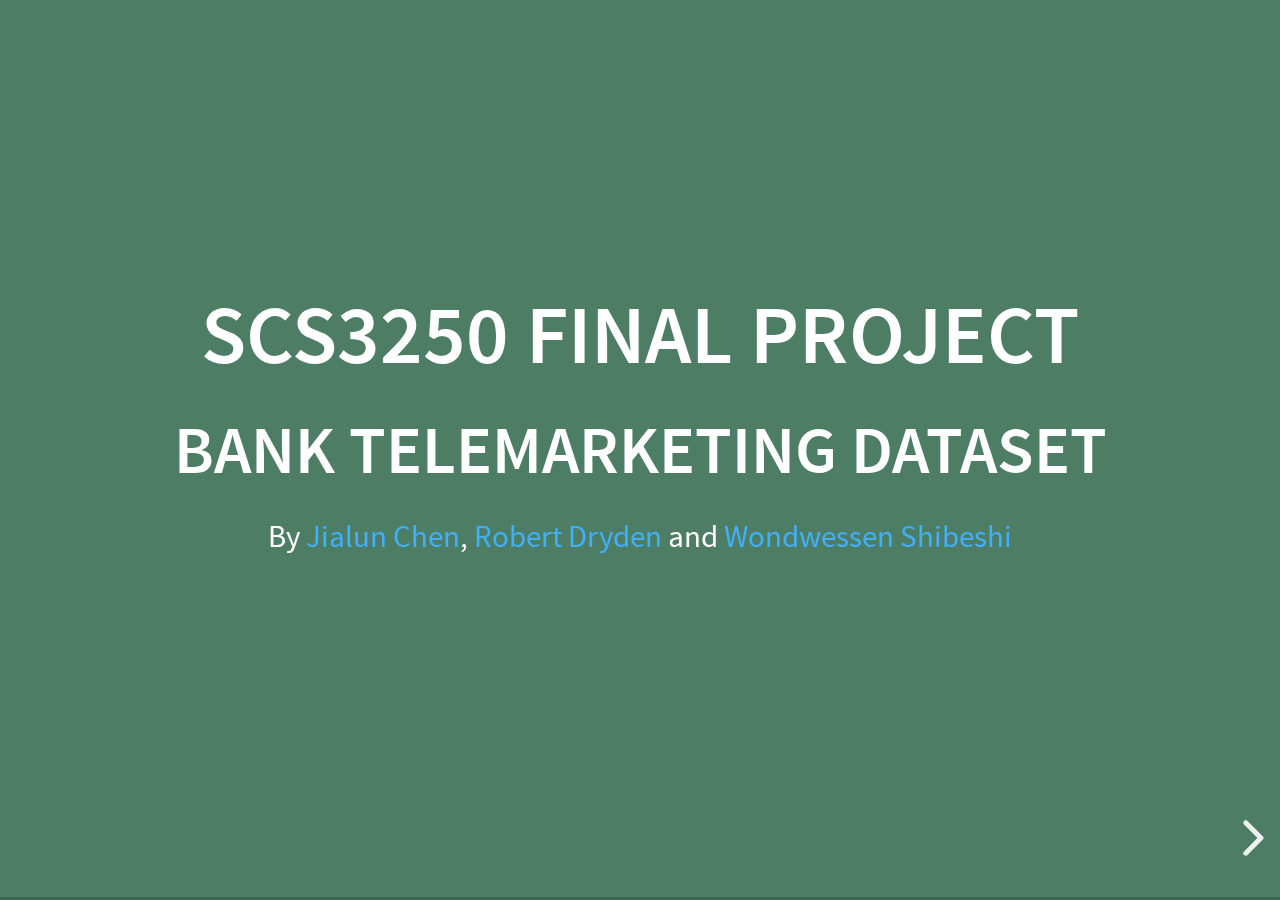
==== docs/demo.html @ 4cf7a30f "add slides" ====
<!doctype html>
<html lang="en">

	<head>
		<meta charset="utf-8">

		<title>reveal.js – The HTML Presentation Framework</title>

		<meta name="description" content="A framework for easily creating beautiful presentations using HTML">
		<meta name="author" content="Hakim El Hattab">

		<meta name="apple-mobile-web-app-capable" content="yes">
		<meta name="apple-mobile-web-app-status-bar-style" content="black-translucent">

		<meta name="viewport" content="width=device-width, initial-scale=1.0, maximum-scale=1.0, user-scalable=no">

		<link rel="stylesheet" href="css/reveal.css">
		<link rel="stylesheet" href="css/theme/black.css" id="theme">

		<!-- Theme used for syntax highlighting of code -->
		<link rel="stylesheet" href="lib/css/zenburn.css">

		<!-- Printing and PDF exports -->
		<script>
			var link = document.createElement( 'link' );
			link.rel = 'stylesheet';
			link.type = 'text/css';
			link.href = window.location.search.match( /print-pdf/gi ) ? 'css/print/pdf.css' : 'css/print/paper.css';
			document.getElementsByTagName( 'head' )[0].appendChild( link );
		</script>

		<!--[if lt IE 9]>
		<script src="lib/js/html5shiv.js"></script>
		<![endif]-->
	</head>

	<body>

		<div class="reveal">
			<!-- Any section element inside of this container is displayed as a slide -->
			<div class="slides">
				<section data-background="#4d7e65">
					<h2>SCS3250 Final Project</h2>
					<h3>Bank Telemarketing Dataset</h3>
					<p>
						<small>By <a href="https://github.com/JialunC">Jialun Chen</a>, <a href="https://github.com/rdryden">Robert Dryden</a> and <a href="https://github.com/wxeshetu">Wondwessen Shibeshi</a></small>
					</p>
				</section>

				<section>
					<h2>Data Exploration</h2>
					<h4>
						What is the problem?
					</h4>
					<p>
						Determining an effective telemarketing strategy by applying data analytics method on the given dataset.
					</p>
				</section>

				<section>
					<section>
						<h2>Data Modelling</h2>
						<p>Without Over Sampling</p>
						<table>
							<thead>
								<tr>
									<th>Classifier - Dataset</th>
									<th>Accuracy</th>
									<th>Precision</th>
									<th>Recall</th>
								</tr>
							</thead>
							<tbody>
								<tr>
									<td>GaussianNB - cv</td>
									<th>0.841809</th>
									<th>0.332868</th>
									<th>0.396829</th>
								</tr>
								<tr>
									<td>GaussianNB - test</td>
									<th>0.847514</th>
									<th>0.659615</th>
									<th>0.673890</th>
								</tr>
								<tr>
									<td>BernoulliNB - cv</td>
									<th>0.879972</th>
									<th>0.324123</th>
									<th>0.066098</th>
								</tr>
								<tr>
									<td>BernoulliNB - test</td>
									<th>0.878453</th>
									<th>0.731912</th>
									<th>0.543622</th>
								</tr>
								<tr>
									<td>BernoulliNB - cv</td>
									<th>0.879972</th>
									<th>0.324123</th>
									<th>0.066098</th>
								</tr>
								<tr>
									<td>BernoulliNB - test</td>
									<th>0.878453</th>
									<th>0.731912</th>
									<th>0.543622</th>
								</tr>
							</tbody>
						</table>
					</section>
					<section>
						<h2>Basement Level 1</h2>
						<p>Nested slides are useful for adding additional detail underneath a high level horizontal slide.</p>
					</section>
					<section>
						<h2>Basement Level 2</h2>
						<p>That's it, time to go back up.</p>
						<br>
						<a href="#/2">
							<img width="178" height="238" data-src="https://s3.amazonaws.com/hakim-static/reveal-js/arrow.png" alt="Up arrow" style="transform: rotate(180deg); -webkit-transform: rotate(180deg);">
						</a>
					</section>
				</section>

				<section>
					<h2>Slides</h2>
					<p>
						Not a coder? Not a problem. There's a fully-featured visual editor for authoring these, try it out at <a href="https://slides.com" target="_blank">https://slides.com</a>.
					</p>
				</section>

				<section>
					<section id="fragments">
						<h2>Fragments</h2>
						<p>Hit the next arrow...</p>
						<p class="fragment">... to step through ...</p>
						<p><span class="fragment">... a</span> <span class="fragment">fragmented</span> <span class="fragment">slide.</span></p>

						<aside class="notes">
							This slide has fragments which are also stepped through in the notes window.
						</aside>
					</section>
					<section>
						<h2>Fragment Styles</h2>
						<p>There's different types of fragments, like:</p>
						<p class="fragment grow">grow</p>
						<p class="fragment shrink">shrink</p>
						<p class="fragment fade-out">fade-out</p>
						<p>
							<span style="display: inline-block;" class="fragment fade-right">fade-right, </span>
							<span style="display: inline-block;" class="fragment fade-up">up, </span>
							<span style="display: inline-block;" class="fragment fade-down">down, </span>
							<span style="display: inline-block;" class="fragment fade-left">left</span>
						</p>
						<p class="fragment fade-in-then-out">fade-in-then-out</p>
						<p class="fragment fade-in-then-semi-out">fade-in-then-semi-out</p>
						<p>Highlight <span class="fragment highlight-red">red</span> <span class="fragment highlight-blue">blue</span> <span class="fragment highlight-green">green</span></p>
					</section>
				</section>
			</div>
		</div>

		<script src="lib/js/head.min.js"></script>
		<script src="js/reveal.js"></script>

		<script>

			// More info https://github.com/hakimel/reveal.js#configuration
			Reveal.initialize({
				controls: true,
				progress: true,
				history: true,
				center: true,

				transition: 'slide', // none/fade/slide/convex/concave/zoom

				// More info https://github.com/hakimel/reveal.js#dependencies
				dependencies: [
					{ src: 'lib/js/classList.js', condition: function() { return !document.body.classList; } },
					{ src: 'plugin/markdown/marked.js', condition: function() { return !!document.querySelector( '[data-markdown]' ); } },
					{ src: 'plugin/markdown/markdown.js', condition: function() { return !!document.querySelector( '[data-markdown]' ); } },
					{ src: 'plugin/highlight/highlight.js', async: true, callback: function() { hljs.initHighlightingOnLoad(); } },
					{ src: 'plugin/search/search.js', async: true },
					{ src: 'plugin/zoom-js/zoom.js', async: true },
					{ src: 'plugin/notes/notes.js', async: true }
				]
			});

		</script>

	</body>
</html>
---- docs/css/theme/black.css ----
/**
 * Black theme for reveal.js. This is the opposite of the 'white' theme.
 *
 * By Hakim El Hattab, http://hakim.se
 */
@import url(../../lib/font/source-sans-pro/source-sans-pro.css);
section.has-light-background, section.has-light-background h1, section.has-light-background h2, section.has-light-background h3, section.has-light-background h4, section.has-light-background h5, section.has-light-background h6 {
  color: #222; }

/*********************************************
 * GLOBAL STYLES
 *********************************************/
body {
  background: #222;
  background-color: #222; }

.reveal {
  font-family: "Source Sans Pro", Helvetica, sans-serif;
  font-size: 42px;
  font-weight: normal;
  color: #fff; }

::selection {
  color: #fff;
  background: #bee4fd;
  text-shadow: none; }

::-moz-selection {
  color: #fff;
  background: #bee4fd;
  text-shadow: none; }

.reveal .slides section,
.reveal .slides section > section {
  line-height: 1.3;
  font-weight: inherit; }

/*********************************************
 * HEADERS
 *********************************************/
.reveal h1,
.reveal h2,
.reveal h3,
.reveal h4,
.reveal h5,
.reveal h6 {
  margin: 0 0 20px 0;
  color: #fff;
  font-family: "Source Sans Pro", Helvetica, sans-serif;
  font-weight: 600;
  line-height: 1.2;
  letter-spacing: normal;
  text-transform: uppercase;
  text-shadow: none;
  word-wrap: break-word; }

.reveal h1 {
  font-size: 2.5em; }

.reveal h2 {
  font-size: 1.6em; }

.reveal h3 {
  font-size: 1.3em; }

.reveal h4 {
  font-size: 1em; }

.reveal h1 {
  text-shadow: none; }

/*********************************************
 * OTHER
 *********************************************/
.reveal p {
  margin: 20px 0;
  line-height: 1.3; }

/* Ensure certain elements are never larger than the slide itself */
.reveal img,
.reveal video,
.reveal iframe {
  max-width: 95%;
  max-height: 95%; }

.reveal strong,
.reveal b {
  font-weight: bold; }

.reveal em {
  font-style: italic; }

.reveal ol,
.reveal dl,
.reveal ul {
  display: inline-block;
  text-align: left;
  margin: 0 0 0 1em; }

.reveal ol {
  list-style-type: decimal; }

.reveal ul {
  list-style-type: disc; }

.reveal ul ul {
  list-style-type: square; }

.reveal ul ul ul {
  list-style-type: circle; }

.reveal ul ul,
.reveal ul ol,
.reveal ol ol,
.reveal ol ul {
  display: block;
  margin-left: 40px; }

.reveal dt {
  font-weight: bold; }

.reveal dd {
  margin-left: 40px; }

.reveal blockquote {
  display: block;
  position: relative;
  width: 70%;
  margin: 20px auto;
  padding: 5px;
  font-style: italic;
  background: rgba(255, 255, 255, 0.05);
  box-shadow: 0px 0px 2px rgba(0, 0, 0, 0.2); }

.reveal blockquote p:first-child,
.reveal blockquote p:last-child {
  display: inline-block; }

.reveal q {
  font-style: italic; }

.reveal pre {
  display: block;
  position: relative;
  width: 90%;
  margin: 20px auto;
  text-align: left;
  font-size: 0.55em;
  font-family: monospace;
  line-height: 1.2em;
  word-wrap: break-word;
  box-shadow: 0px 0px 6px rgba(0, 0, 0, 0.3); }

.reveal code {
  font-family: monospace;
  text-transform: none; }

.reveal pre code {
  display: block;
  padding: 5px;
  overflow: auto;
  max-height: 400px;
  word-wrap: normal; }

.reveal table {
  margin: auto;
  border-collapse: collapse;
  border-spacing: 0; }

.reveal table th {
  font-weight: bold; }

.reveal table th,
.reveal table td {
  text-align: left;
  padding: 0.2em 0.5em 0.2em 0.5em;
  border-bottom: 1px solid; }

.reveal table th[align="center"],
.reveal table td[align="center"] {
  text-align: center; }

.reveal table th[align="right"],
.reveal table td[align="right"] {
  text-align: right; }

.reveal table tbody tr:last-child th,
.reveal table tbody tr:last-child td {
  border-bottom: none; }

.reveal sup {
  vertical-align: super;
  font-size: smaller; }

.reveal sub {
  vertical-align: sub;
  font-size: smaller; }

.reveal small {
  display: inline-block;
  font-size: 0.6em;
  line-height: 1.2em;
  vertical-align: top; }

.reveal small * {
  vertical-align: top; }

/*********************************************
 * LINKS
 *********************************************/
.reveal a {
  color: #42affa;
  text-decoration: none;
  -webkit-transition: color .15s ease;
  -moz-transition: color .15s ease;
  transition: color .15s ease; }

.reveal a:hover {
  color: #8dcffc;
  text-shadow: none;
  border: none; }

.reveal .roll span:after {
  color: #fff;
  background: #068de9; }

/*********************************************
 * IMAGES
 *********************************************/
.reveal section img {
  margin: 15px 0px;
  background: rgba(255, 255, 255, 0.12);
  border: 4px solid #fff;
  box-shadow: 0 0 10px rgba(0, 0, 0, 0.15); }

.reveal section img.plain {
  border: 0;
  box-shadow: none; }

.reveal a img {
  -webkit-transition: all .15s linear;
  -moz-transition: all .15s linear;
  transition: all .15s linear; }

.reveal a:hover img {
  background: rgba(255, 255, 255, 0.2);
  border-color: #42affa;
  box-shadow: 0 0 20px rgba(0, 0, 0, 0.55); }

/*********************************************
 * NAVIGATION CONTROLS
 *********************************************/
.reveal .controls {
  color: #42affa; }

/*********************************************
 * PROGRESS BAR
 *********************************************/
.reveal .progress {
  background: rgba(0, 0, 0, 0.2);
  color: #42affa; }

.reveal .progress span {
  -webkit-transition: width 800ms cubic-bezier(0.26, 0.86, 0.44, 0.985);
  -moz-transition: width 800ms cubic-bezier(0.26, 0.86, 0.44, 0.985);
  transition: width 800ms cubic-bezier(0.26, 0.86, 0.44, 0.985); }

/*********************************************
 * PRINT BACKGROUND
 *********************************************/
@media print {
  .backgrounds {
    background-color: #222; } }
---- docs/lib/css/zenburn.css ----
/*

Zenburn style from voldmar.ru (c) Vladimir Epifanov <voldmar@voldmar.ru>
based on dark.css by Ivan Sagalaev

*/

.hljs {
  display: block;
  overflow-x: auto;
  padding: 0.5em;
  background: #3f3f3f;
  color: #dcdcdc;
}

.hljs-keyword,
.hljs-selector-tag,
.hljs-tag {
  color: #e3ceab;
}

.hljs-template-tag {
  color: #dcdcdc;
}

.hljs-number {
  color: #8cd0d3;
}

.hljs-variable,
.hljs-template-variable,
.hljs-attribute {
  color: #efdcbc;
}

.hljs-literal {
  color: #efefaf;
}

.hljs-subst {
  color: #8f8f8f;
}

.hljs-title,
.hljs-name,
.hljs-selector-id,
.hljs-selector-class,
.hljs-section,
.hljs-type {
  color: #efef8f;
}

.hljs-symbol,
.hljs-bullet,
.hljs-link {
  color: #dca3a3;
}

.hljs-deletion,
.hljs-string,
.hljs-built_in,
.hljs-builtin-name {
  color: #cc9393;
}

.hljs-addition,
.hljs-comment,
.hljs-quote,
.hljs-meta {
  color: #7f9f7f;
}


.hljs-emphasis {
  font-style: italic;
}

.hljs-strong {
  font-weight: bold;
}
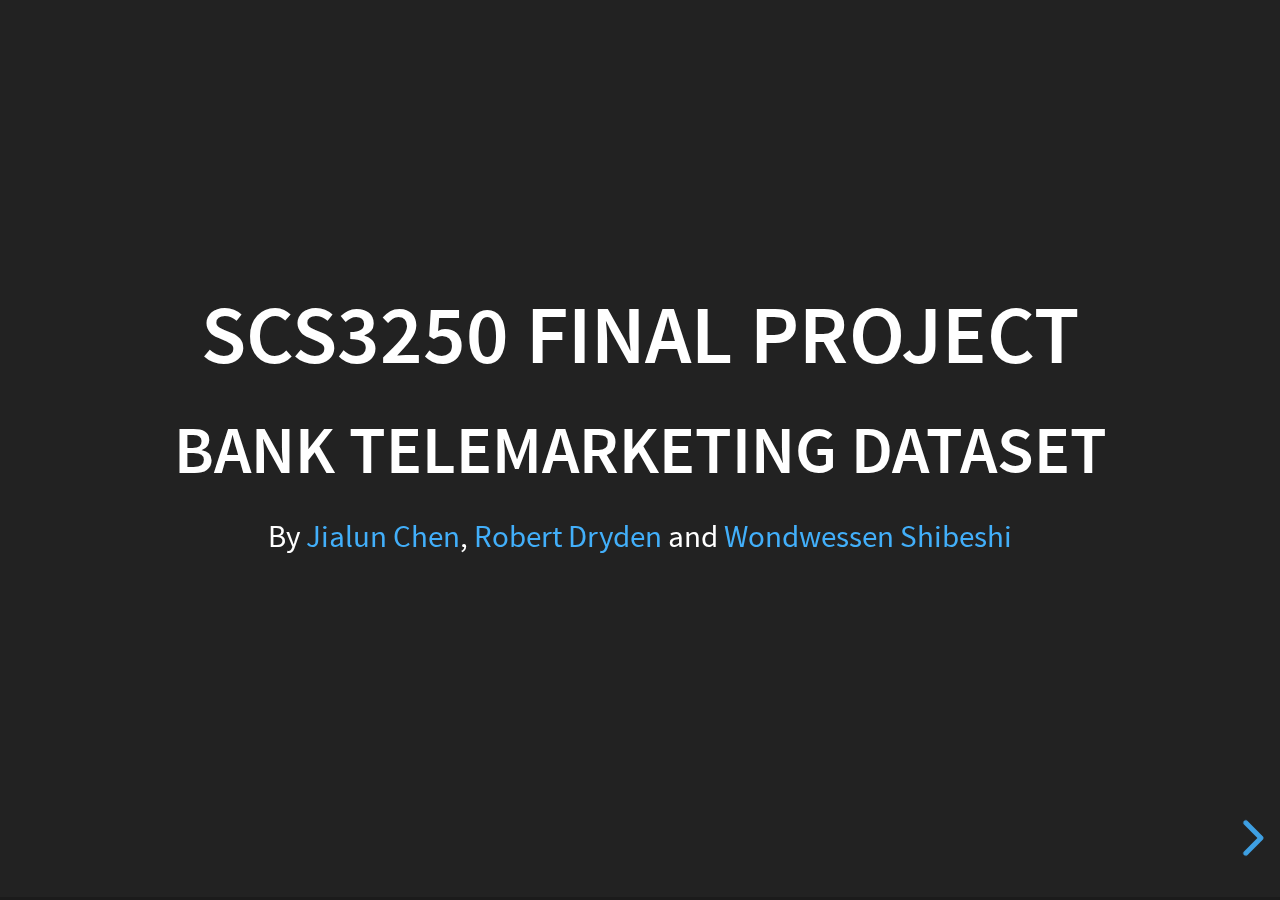
==== commit b244048d: "add slides and custom css" ====
--- a/docs/demo.html
+++ b/docs/demo.html
@@ -16,6 +16,7 @@
 
 		<link rel="stylesheet" href="css/reveal.css">
 		<link rel="stylesheet" href="css/theme/black.css" id="theme">
+		<link rel="stylesheet" href="./custom.css" id="theme">
 
 		<!-- Theme used for syntax highlighting of code -->
 		<link rel="stylesheet" href="lib/css/zenburn.css">
@@ -39,7 +40,7 @@
 		<div class="reveal">
 			<!-- Any section element inside of this container is displayed as a slide -->
 			<div class="slides">
-				<section data-background="#4d7e65">
+				<section>
 					<h2>SCS3250 Final Project</h2>
 					<h3>Bank Telemarketing Dataset</h3>
 					<p>
@@ -96,6 +97,58 @@
 									<th>0.543622</th>
 								</tr>
 								<tr>
+									<td>GradientBoosting - cv</td>
+									<th>0.889656</th>
+									<th>0.548336</th>
+									<th>0.203415</th>
+								</tr>
+								<tr>
+									<td>GradientBoosting - test</td>
+									<th>0.880663</th>
+									<th>0.727446</th>
+									<th>0.594200</th>
+								</tr>
+								<tr>
+									<td>DecisionTree - cv</td>
+									<th>0.849024</th>
+									<th>0.327360</th>
+									<th>0.333720</th>
+								</tr>
+								<tr>
+									<td>DecisionTree - test</td>
+									<th>0.838674</th>
+									<th>0.619187</th>
+									<th>0.608144</th>
+								</tr>
+							</tbody>
+						</table>
+					</section>
+					<section>
+						<h2>Data Modelling</h2>
+						<p>SMOTE</p>
+						<table>
+							<thead>
+								<tr>
+									<th>Classifier - Dataset</th>
+									<th>Accuracy</th>
+									<th>Precision</th>
+									<th>Recall</th>
+								</tr>
+							</thead>
+							<tbody>
+								<tr>
+									<td>GaussianNB - cv</td>
+									<th>0.841809</th>
+									<th>0.332868</th>
+									<th>0.396829</th>
+								</tr>
+								<tr>
+									<td>GaussianNB - test</td>
+									<th>0.847514</th>
+									<th>0.659615</th>
+									<th>0.673890</th>
+								</tr>
+								<tr>
 									<td>BernoulliNB - cv</td>
 									<th>0.879972</th>
 									<th>0.324123</th>
@@ -107,25 +160,101 @@
 									<th>0.731912</th>
 									<th>0.543622</th>
 								</tr>
+								<tr>
+									<td>GradientBoosting - cv</td>
+									<th>0.889656</th>
+									<th>0.548336</th>
+									<th>0.203415</th>
+								</tr>
+								<tr>
+									<td>GradientBoosting - test</td>
+									<th>0.880663</th>
+									<th>0.727446</th>
+									<th>0.594200</th>
+								</tr>
+								<tr>
+									<td>DecisionTree - cv</td>
+									<th>0.849024</th>
+									<th>0.327360</th>
+									<th>0.333720</th>
+								</tr>
+								<tr>
+									<td>DecisionTree - test</td>
+									<th>0.838674</th>
+									<th>0.619187</th>
+									<th>0.608144</th>
+								</tr>
 							</tbody>
 						</table>
 					</section>
 					<section>
-						<h2>Basement Level 1</h2>
-						<p>Nested slides are useful for adding additional detail underneath a high level horizontal slide.</p>
-					</section>
-					<section>
-						<h2>Basement Level 2</h2>
-						<p>That's it, time to go back up.</p>
-						<br>
-						<a href="#/2">
-							<img width="178" height="238" data-src="https://s3.amazonaws.com/hakim-static/reveal-js/arrow.png" alt="Up arrow" style="transform: rotate(180deg); -webkit-transform: rotate(180deg);">
-						</a>
-					</section>
-				</section>
-
-				<section>
-					<h2>Slides</h2>
+						<h2>Data Modelling</h2>
+						<p>ADASYN</p>
+						<table>
+							<thead>
+								<tr>
+									<th>Classifier - Dataset</th>
+									<th>Accuracy</th>
+									<th>Precision</th>
+									<th>Recall</th>
+								</tr>
+							</thead>
+							<tbody>
+								<tr>
+									<td>GaussianNB - cv</td>
+									<th>0.841809</th>
+									<th>0.332868</th>
+									<th>0.396829</th>
+								</tr>
+								<tr>
+									<td>GaussianNB - test</td>
+									<th>0.847514</th>
+									<th>0.659615</th>
+									<th>0.673890</th>
+								</tr>
+								<tr>
+									<td>BernoulliNB - cv</td>
+									<th>0.879972</th>
+									<th>0.324123</th>
+									<th>0.066098</th>
+								</tr>
+								<tr>
+									<td>BernoulliNB - test</td>
+									<th>0.878453</th>
+									<th>0.731912</th>
+									<th>0.543622</th>
+								</tr>
+								<tr>
+									<td>GradientBoosting - cv</td>
+									<th>0.889656</th>
+									<th>0.548336</th>
+									<th>0.203415</th>
+								</tr>
+								<tr>
+									<td>GradientBoosting - test</td>
+									<th>0.880663</th>
+									<th>0.727446</th>
+									<th>0.594200</th>
+								</tr>
+								<tr>
+									<td>DecisionTree - cv</td>
+									<th>0.849024</th>
+									<th>0.327360</th>
+									<th>0.333720</th>
+								</tr>
+								<tr>
+									<td>DecisionTree - test</td>
+									<th>0.838674</th>
+									<th>0.619187</th>
+									<th>0.608144</th>
+								</tr>
+							</tbody>
+						</table>
+					</section>
+				</section>
+
+				<section>
+					<h2>Conclusion</h2>
 					<p>
 						Not a coder? Not a problem. There's a fully-featured visual editor for authoring these, try it out at <a href="https://slides.com" target="_blank">https://slides.com</a>.
 					</p>
@@ -133,14 +262,15 @@
 
 				<section>
 					<section id="fragments">
-						<h2>Fragments</h2>
-						<p>Hit the next arrow...</p>
+						<h2>Conclusion</h2>
+						<ul>	
+							<li>Not a coder? Not a problem. There's a fully-featured visual edit Not a coder? Not a problem. There's a fully-featured visual edit</li>	
+							<li class="fragment"> Or here</li>	
+							<li class="fragment">Or here</li>		
+						</ul>
+						<!-- <p class="fragment">... to step through ...</p>
 						<p class="fragment">... to step through ...</p>
-						<p><span class="fragment">... a</span> <span class="fragment">fragmented</span> <span class="fragment">slide.</span></p>
-
-						<aside class="notes">
-							This slide has fragments which are also stepped through in the notes window.
-						</aside>
+						<p class="fragment">... to step through ...</p> -->
 					</section>
 					<section>
 						<h2>Fragment Styles</h2>
--- a/docs/custom.css
+++ b/docs/custom.css
@@ -0,0 +1,4 @@
+.reveal table th, .reveal table td {
+    font-size: 25px;
+    padding: 0.2em 2.5em 0.2em 0.5em;
+}